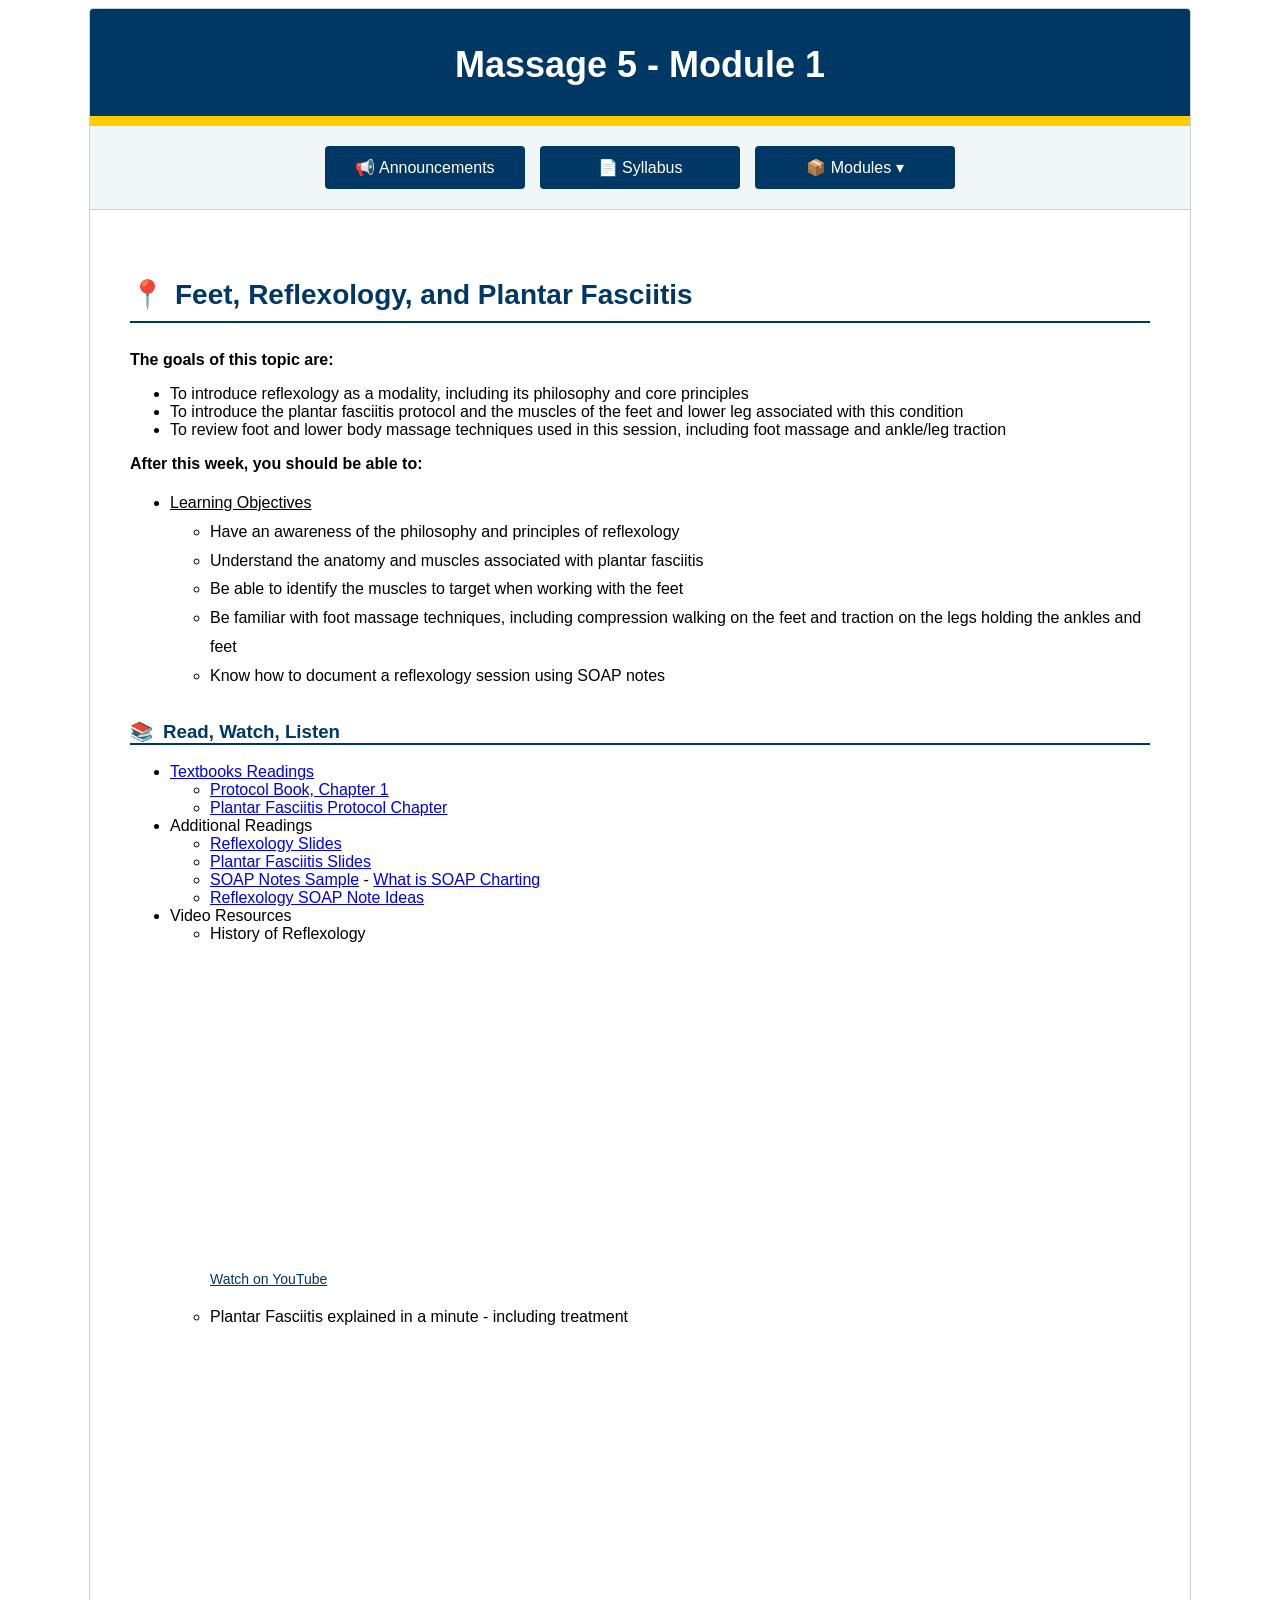
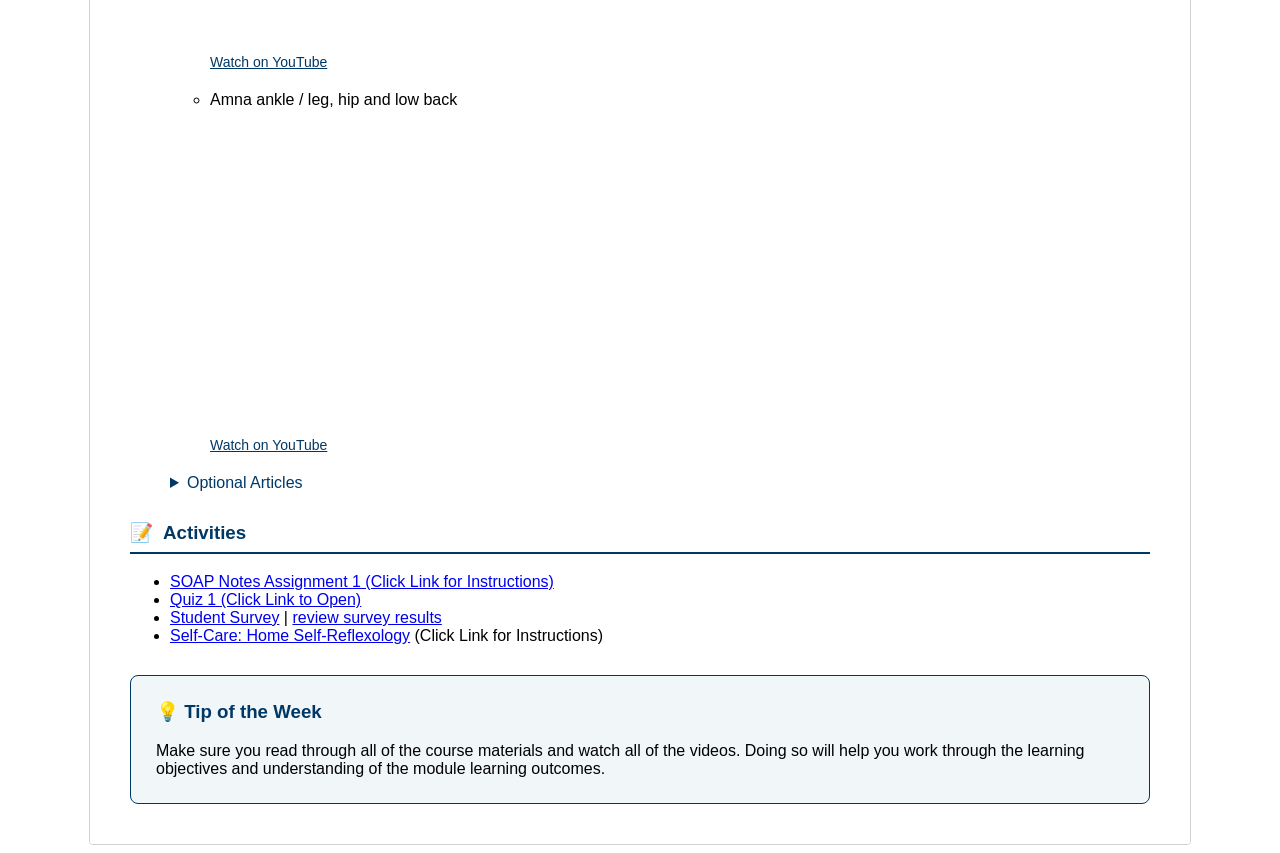
==== module-1.html @ e463ae19 "Add all files and directories" ====
<!DOCTYPE html>
<html dir="ltr" lang="en">
<head>
  <title>Module 1 - XLMT 5983B: Massage 5 (Cohn Meta 22460 22495)</title>
  <style>
    .video { margin: 8px 0 20px; }
    .video iframe { display: block; width: 100%; max-width: 560px; aspect-ratio: 16 / 9; height: auto; border: 0; margin-bottom: 4px; }
    .video a { color: #003865; font-size: 14px; }
  </style>
</head>
<body>
<div style="margin: 0px auto; max-width: 1100px; font-family: 'Helvetica Neue', Helvetica, Arial, sans-serif; border-radius: 4px; overflow: hidden; border: 1px solid #d1d1d1;">
    <div style="background-color: #003865; color: #ffffff; padding: 30px; text-align: center;">
        <h2 style="margin: 5px 0 0; font-size: 36px;"><a style="color: #ffffff; text-decoration: none;" href="index.html">Massage 5</a> - Module 1</h2>
    </div>
    <div style="background-color: #ffcd00; line-height: 10px; height: 10px; min-height: 10px; width: 100%;">&nbsp;</div>
    <div style="background-color: #f1f6f9; padding: 20px; display: flex; flex-wrap: wrap; justify-content: center; gap: 15px; border-bottom: 1px solid #d1d1d1;"><a style="background-color: #003865; color: #fff; padding: 12px 25px; text-decoration: none; border-radius: 4px; min-width: 150px; text-align: center;" href="announcements.html">📢 Announcements</a> <a style="background-color: #003865; color: #fff; padding: 12px 25px; text-decoration: none; border-radius: 4px; min-width: 150px; text-align: center;" href="syllabus.html">📄 Syllabus</a>
        <details style="position: relative; display: inline-block; min-width: 150px;">
            <summary style="background-color: #003865; color: #ffffff; padding: 12px 25px; text-decoration: none; border-radius: 4px; min-width: 150px; text-align: center; cursor: pointer; list-style: none; font-family: 'Helvetica Neue', Helvetica, Arial, sans-serif; font-size: 16px;">📦 Modules ▾</summary>
            <div style="position: absolute; top: 100%; left: 0px; width: 100%; min-width: 200px; background-color: #ffffff; border-radius: 0px 0px 4px 4px; z-index: 9999; overflow: hidden; border: 1px solid #003865;"><a style="display: block; padding: 11px 15px; color: #003865; background-color: #ffffff; text-decoration: none; border-bottom: 1px solid #dddddd; font-size: 14px;" href="module-1.html"> Module 1 </a> <a style="display: block; padding: 11px 15px; color: #003865; background-color: #ffffff; text-decoration: none; border-bottom: 1px solid #dddddd; font-size: 14px;" href="module-2.html"> Module 2 </a> <a style="display: block; padding: 11px 15px; color: #003865; background-color: #ffffff; text-decoration: none; border-bottom: 1px solid #dddddd; font-size: 14px;" href="module-coming-soon.html"> Module 3 </a> <a style="display: block; padding: 11px 15px; color: #003865; background-color: #ffffff; text-decoration: none; border-bottom: 1px solid #dddddd; font-size: 14px;" href="module-coming-soon.html"> Module 4 </a> <a style="display: block; padding: 11px 15px; color: #003865; background-color: #ffffff; text-decoration: none; border-bottom: 1px solid #dddddd; font-size: 14px;" href="module-coming-soon.html"> Module 5 </a> <a style="display: block; padding: 11px 15px; color: #003865; background-color: #ffffff; text-decoration: none; border-bottom: 1px solid #dddddd; font-size: 14px;" href="module-coming-soon.html"> Module 6 </a> <a style="display: block; padding: 11px 15px; color: #003865; background-color: #ffffff; text-decoration: none; border-bottom: 1px solid #dddddd; font-size: 14px;" href="module-coming-soon.html"> Module 7 </a> <a style="display: block; padding: 11px 15px; color: #003865; background-color: #ffffff; text-decoration: none; border-bottom: 1px solid #dddddd; font-size: 14px;" href="module-coming-soon.html"> Module 8 </a> <a style="display: block; padding: 11px 15px; color: #003865; background-color: #ffffff; text-decoration: none; border-bottom: 1px solid #dddddd; font-size: 14px;" href="module-coming-soon.html"> Module 9 </a></div>
        </details>
    </div>
    <div style="padding: 40px; background-color: #ffffff;">
        <div style="margin-bottom: 30px;">
            <h3 style="color: #003865; font-size: 28px; border-bottom: 2px solid #003865; padding-bottom: 10px;"><span style="margin-right: 10px;">📍</span>Feet, Reflexology, and Plantar Fasciitis</h3>
            <p><strong>The goals of this topic are:</strong></p>
            <ul>
                <li>To introduce reflexology as a modality, including its philosophy and core principles</li>
                <li>To introduce the plantar fasciitis protocol and the muscles of the feet and lower leg associated with this condition</li>
                <li>To review foot and lower body massage techniques used in this session, including foot massage and ankle/leg traction</li>
            </ul>
            <p><strong>After this week, you should be able to:</strong></p>
            <ul style="line-height: 1.8;">
                <li><u>Learning Objectives</u>
                    <ul>
                        <li>Have an awareness of the philosophy and principles of reflexology</li>
                        <li>Understand the anatomy and muscles associated with plantar fasciitis</li>
                        <li>Be able to identify the muscles to target when working with the feet</li>
                        <li>Be familiar with foot massage techniques, including compression walking on the feet and traction on the legs holding the ankles and feet</li>
                        <li>Know how to document a reflexology session using SOAP notes</li>
                    </ul>
                </li>
            </ul>
        </div>
        <div style="margin-bottom: 30px;">
            <h3 style="color: #003865; border-bottom: 2px solid #003865; paddting-bottom: 8px;"><span style="margin-right: 10px;">📚</span>Read, Watch, Listen</h3>
            <ul>
                <li><a href="https://drive.google.com/file/d/1oVYBXpoCT_OmIs4RPrz2_2uULISkx_CK/view" target="_blank" rel="noopener">Textbooks Readings</a>
                    <ul>
                        <li><a href="https://drive.google.com/file/d/1Olrd8-htvvYLVXMO-3wIePq0VRRhEXbv/view?usp=sharing" target="_blank" rel="noopener">Protocol Book, Chapter 1</a></li>
                        <li><a href="https://drive.google.com/file/d/1gOzgiSLHPhfqvGcKuHj2jeQzBB2J80G7/view" target="_blank" rel="noopener">Plantar Fasciitis Protocol Chapter</a></li>
                    </ul>
                </li>
                <li>Additional Readings
                    <ul>
                        <li><a href="https://docs.google.com/presentation/d/1K6J3qBBcaDIJegEzWX24tywg89CF497dOOQ-bozSq4I/" target="_blank" rel="noopener">Reflexology Slides</a></li>
                        <li><a href="https://docs.google.com/presentation/d/1bDmVBpWY1PaCZG14qeox4q6GAruWa2jo/view" target="_blank" rel="noopener">Plantar Fasciitis Slides</a></li>
                        <li><a href="https://docs.google.com/document/d/1iNLmfarnZaZ0h7MDNPjyrP55sJbFncJp2KsA3TmGQyg/" target="_blank" rel="noopener">SOAP Notes Sample</a>&nbsp;- <a href="https://drive.google.com/file/d/1SWbEAAcj_PMYaRmLlQWSqSEpwbH42lI_/view" target="_blank" rel="noopener">What is SOAP Charting</a></li>
                        <li><a href="https://docs.google.com/document/d/1vD0thtPxTVzSc01BO08uvAmiKMFDS1dBHr91wnIxoyw/" target="_blank" rel="noopener">Reflexology SOAP Note Ideas</a></li>
                    </ul>
                </li>
                <li>Video Resources
                    <ul>
                        <li>History of Reflexology
                            <div class="video"><iframe title="History of Reflexology" src="https://www.youtube.com/embed/pDk2FafO2e8?si=Bqj5AvcRX7AyGJFG" loading="lazy" referrerpolicy="strict-origin-when-cross-origin" allowfullscreen="allowfullscreen" allow="accelerometer; autoplay; clipboard-write; encrypted-media; gyroscope; picture-in-picture; web-share"></iframe><a href="https://www.youtube.com/watch?v=pDk2FafO2e8" target="_blank" rel="noopener">Watch on YouTube</a></div>
                        </li>
                        <li>Plantar Fasciitis explained in a minute - including treatment
                            <div class="video"><iframe title="Plantar Fasciitis explained in a minute" src="https://www.youtube.com/embed/IFM9gdRNN3A?si=1KREuy2XZ0J78jjq" loading="lazy" referrerpolicy="strict-origin-when-cross-origin" allowfullscreen="allowfullscreen" allow="accelerometer; autoplay; clipboard-write; encrypted-media; gyroscope; picture-in-picture; web-share"></iframe><a href="https://www.youtube.com/watch?v=IFM9gdRNN3A" target="_blank" rel="noopener">Watch on YouTube</a></div>
                        </li>
                        <li>Amna ankle / leg, hip and low back
                            <div class="video"><iframe title="Amna ankle / leg, hip and low back" src="https://www.youtube.com/embed/5JweQX7y8ts?si=Ofki0JQa3s3dm2Za" loading="lazy" referrerpolicy="strict-origin-when-cross-origin" allowfullscreen="allowfullscreen" allow="accelerometer; autoplay; clipboard-write; encrypted-media; gyroscope; picture-in-picture; web-share"></iframe><a href="https://www.youtube.com/watch?v=5JweQX7y8ts" target="_blank" rel="noopener">Watch on YouTube</a></div>
                        </li>
                    </ul>
                    <details>
                        <summary style="cursor: pointer; color: #003865;">Optional Articles</summary>
                        <ul>
                            <li><a href="https://pmc.ncbi.nlm.nih.gov/articles/PMC4624523/" target="_blank" rel="noopener">Revisiting Reflexology</a></li>
                            <li><a href="https://drive.google.com/file/d/1Mq9OTrbEzJ5Lslxwgfxb965_F5XyZaIY/view" target="_blank" rel="noopener">Association of Reflexologists</a></li>
                            <li><a href="https://drive.google.com/file/d/1bIBxIixEvwh8WTrirhykKsm4ydIjxlOu/view" target="_blank" rel="noopener">Body and Sole (massage &amp; bodywork november/december 2018)</a></li>
                            <li><a href="https://drive.google.com/file/d/1NSQa4-VrBVTPaVQxIV-qGcPpY38Bletb/view" target="_blank" rel="noopener">Principles of Reflexology</a></li>
                        </ul>
                    </details>
                </li>
            </ul>
        </div>
        <div style="margin-bottom: 30px;">
            <h3 style="color: #003865; border-bottom: 2px solid #003865; padding-bottom: 8px;"><span style="margin-right: 10px;">📝</span>Activities</h3>
            <ul>
                <li><a title="Reflexology SOAP Notes" href="https://canvas.lanecc.edu/courses/4670/assignments/144654" target="_blank" rel="noopener"><u>SOAP Notes</u> Assignment 1 (Click Link for Instructions)</a></li>
                <li><a title="Plantar Fasciitis and Reflexology Quiz" href="https://canvas.lanecc.edu/courses/4670/assignments/144651" target="_blank" rel="noopener"><u>Quiz 1 (Click Link to Open)</u></a></li>
                <li><a href="https://forms.gle/dBaFnCpUKSxXQM6q6" target="_blank" rel="noopener">Student Survey</a> | <a href="https://docs.google.com/spreadsheets/d/1VgXup19ltZ_STvypBc4k0bv2IA5ONtnapjzHhOUXAYg/" target="_blank" rel="noopener">review survey results</a></li>
                <li><a title="Reflexology Self Care" href="https://canvas.lanecc.edu/courses/4670/assignments/144653" target="_blank" rel="noopener"><u>Self-Care: Home Self-Reflexology</u></a> (Click Link for Instructions)</li>
            </ul>
        </div>
        <div style="background-color: #f1f6f9; padding: 25px; border-radius: 8px; border: 1px solid #003865;">
            <h3 style="margin-top: 0; color: #003865;">💡 Tip of the Week</h3>
            <p style="margin-bottom: 0;">Make sure you read through all of the course materials and watch all of the videos. Doing so will help you work through the learning objectives and understanding of the module learning outcomes.</p>
        </div>
    </div>
</div>
</body>
</html>
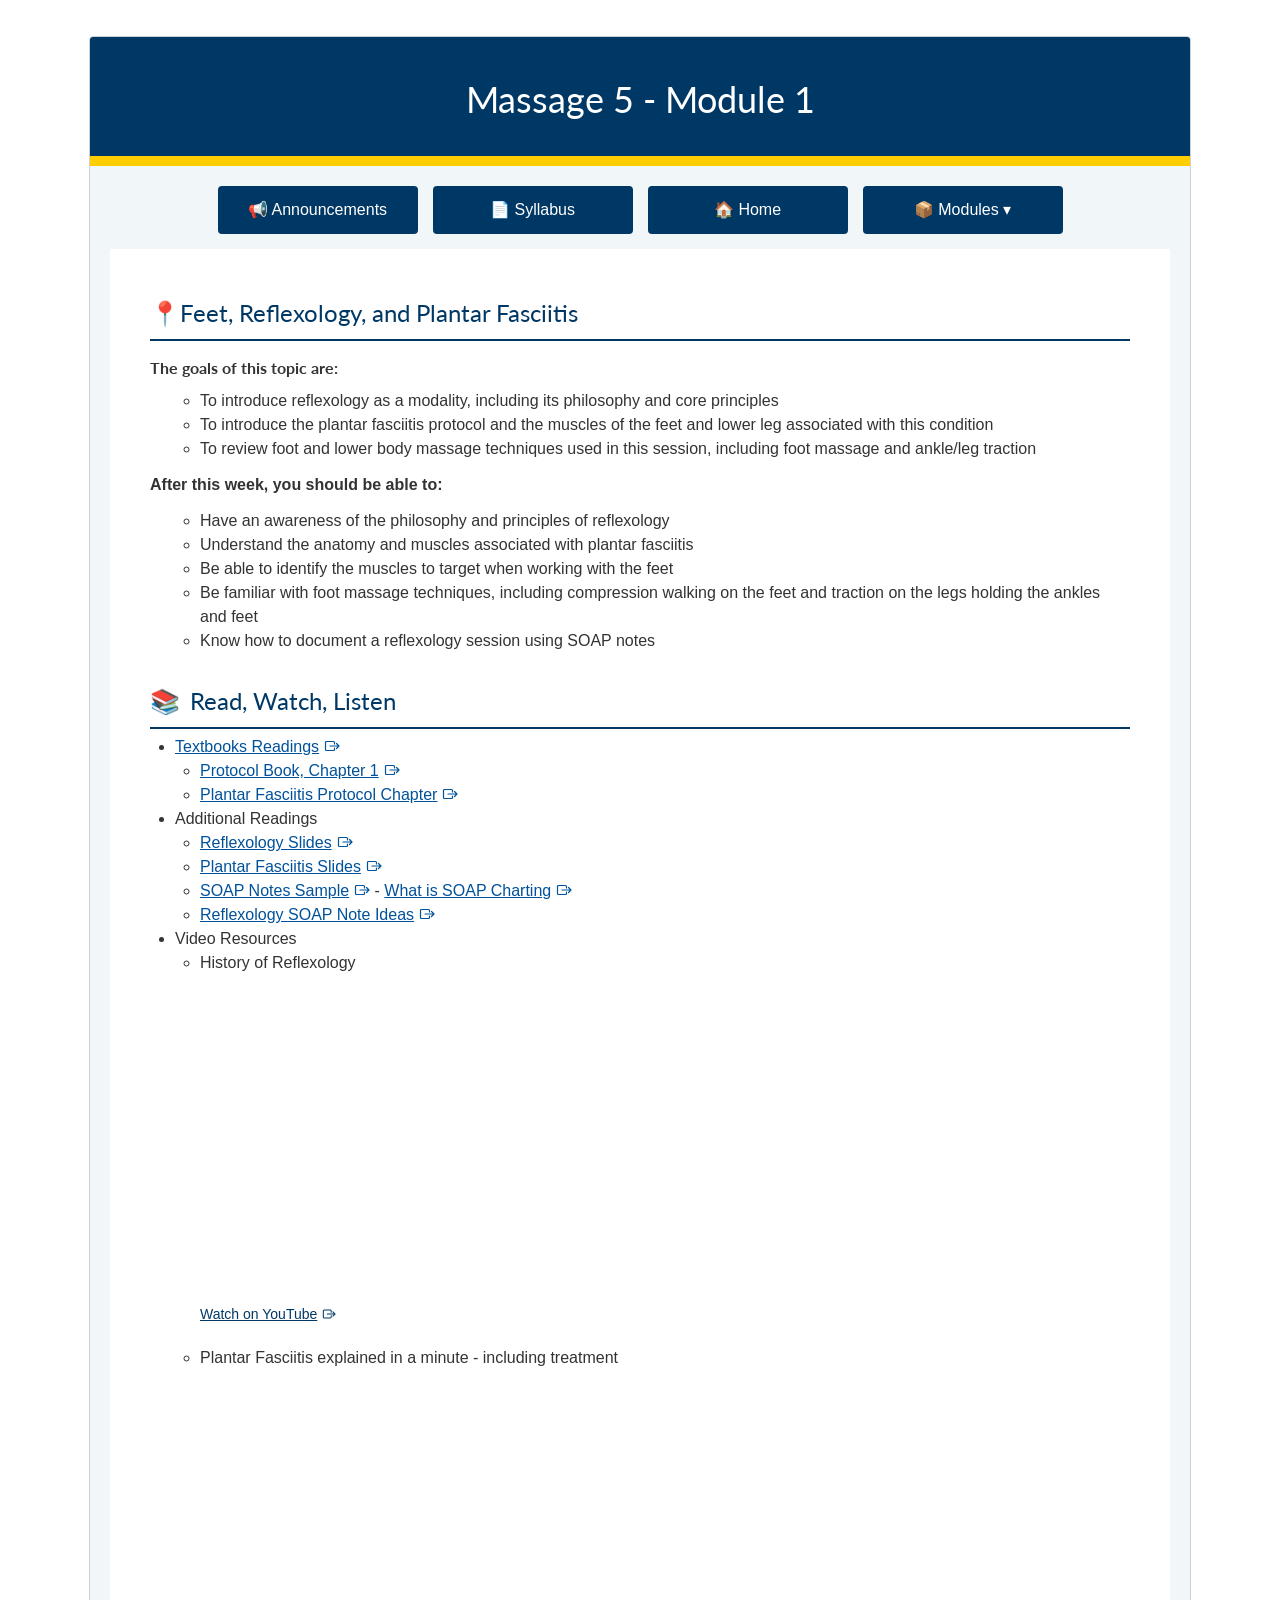
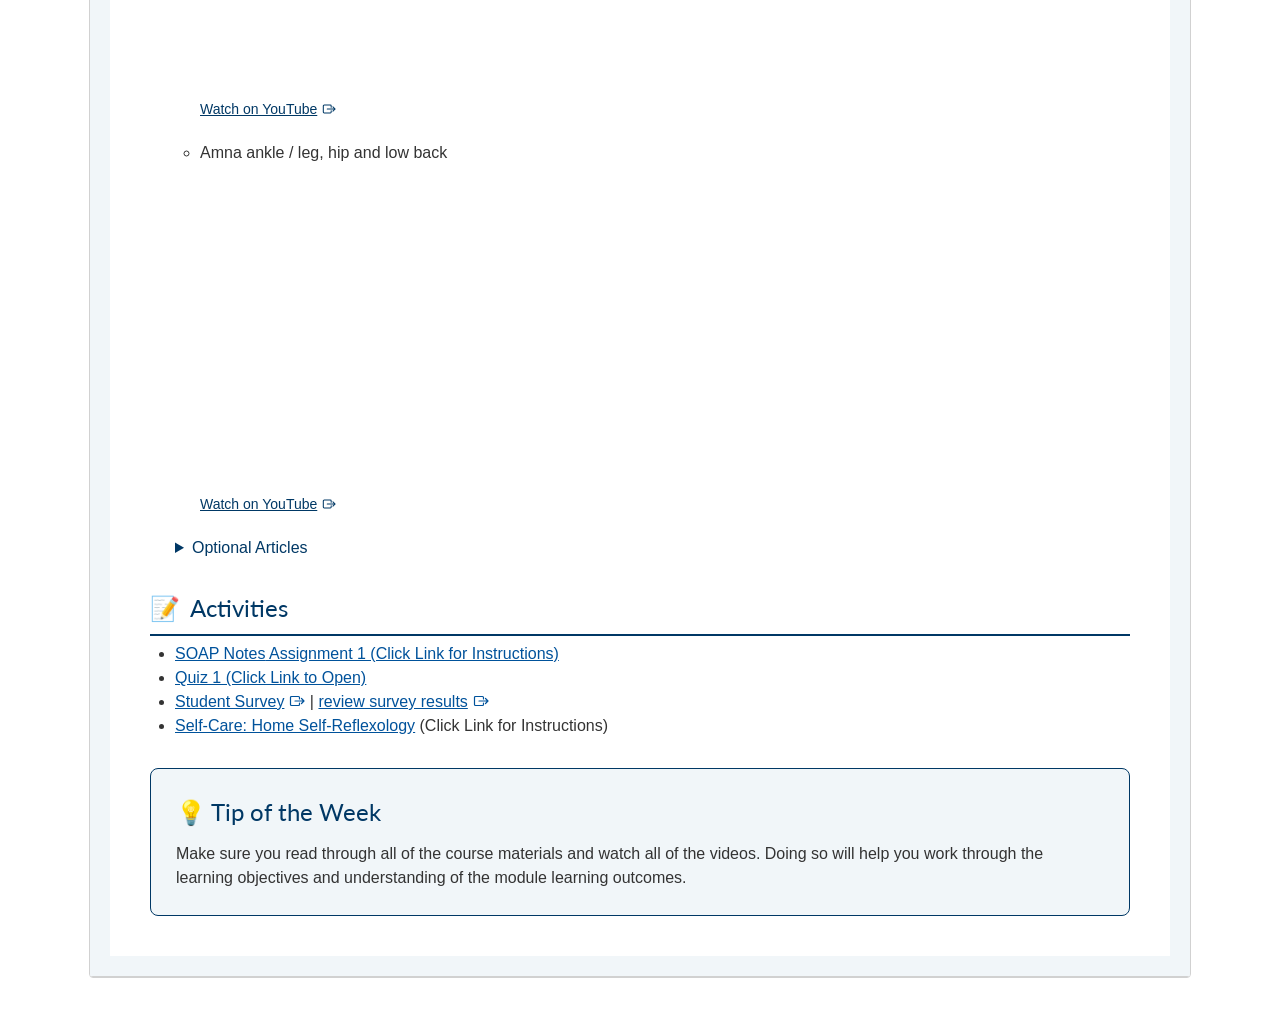
==== commit d07a001e: "Match Canvas styling, update module 3, use LF line endings" ====
--- a/module-1.html
+++ b/module-1.html
@@ -2,6 +2,10 @@
 <!DOCTYPE html>
 <html dir="ltr" lang="en">
 <head>
+  <meta charset="utf-8">
+  <meta name="viewport" content="width=device-width, initial-scale=1">
+  <link rel="stylesheet" href="https://fonts.googleapis.com/css2?family=Lato:ital,wght@0,300;0,400;0,700;1,400;1,700&display=swap">
+  <link rel="stylesheet" href="css/canvas.css">
   <title>Module 1 - XLMT 5983B: Massage 5 (Cohn Meta 22460 22495)</title>
   <style>
     .video { margin: 8px 0 20px; }
@@ -15,24 +19,27 @@
         <h2 style="margin: 5px 0 0; font-size: 36px;"><a style="color: #ffffff; text-decoration: none;" href="index.html">Massage 5</a> - Module 1</h2>
     </div>
     <div style="background-color: #ffcd00; line-height: 10px; height: 10px; min-height: 10px; width: 100%;">&nbsp;</div>
-    <div style="background-color: #f1f6f9; padding: 20px; display: flex; flex-wrap: wrap; justify-content: center; gap: 15px; border-bottom: 1px solid #d1d1d1;"><a style="background-color: #003865; color: #fff; padding: 12px 25px; text-decoration: none; border-radius: 4px; min-width: 150px; text-align: center;" href="announcements.html">📢 Announcements</a> <a style="background-color: #003865; color: #fff; padding: 12px 25px; text-decoration: none; border-radius: 4px; min-width: 150px; text-align: center;" href="syllabus.html">📄 Syllabus</a>
+    <div style="background-color: #f1f6f9; padding: 20px 20px 15px; display: flex; flex-wrap: wrap; justify-content: center; gap: 15px;"><a style="background-color: #003865; color: #fff; padding: 12px 25px; text-decoration: none; border-radius: 4px; min-width: 150px; text-align: center;" href="announcements.html">📢 Announcements</a> <a style="background-color: #003865; color: #fff; padding: 12px 25px; text-decoration: none; border-radius: 4px; min-width: 150px; text-align: center;" href="syllabus.html">📄 Syllabus</a> <a style="background-color: #003865; color: #fff; padding: 12px 25px; text-decoration: none; border-radius: 4px; min-width: 150px; text-align: center;" href="index.html">🏠 Home</a>
         <details style="position: relative; display: inline-block; min-width: 150px;">
             <summary style="background-color: #003865; color: #ffffff; padding: 12px 25px; text-decoration: none; border-radius: 4px; min-width: 150px; text-align: center; cursor: pointer; list-style: none; font-family: 'Helvetica Neue', Helvetica, Arial, sans-serif; font-size: 16px;">📦 Modules ▾</summary>
-            <div style="position: absolute; top: 100%; left: 0px; width: 100%; min-width: 200px; background-color: #ffffff; border-radius: 0px 0px 4px 4px; z-index: 9999; overflow: hidden; border: 1px solid #003865;"><a style="display: block; padding: 11px 15px; color: #003865; background-color: #ffffff; text-decoration: none; border-bottom: 1px solid #dddddd; font-size: 14px;" href="module-1.html"> Module 1 </a> <a style="display: block; padding: 11px 15px; color: #003865; background-color: #ffffff; text-decoration: none; border-bottom: 1px solid #dddddd; font-size: 14px;" href="module-2.html"> Module 2 </a> <a style="display: block; padding: 11px 15px; color: #003865; background-color: #ffffff; text-decoration: none; border-bottom: 1px solid #dddddd; font-size: 14px;" href="module-coming-soon.html"> Module 3 </a> <a style="display: block; padding: 11px 15px; color: #003865; background-color: #ffffff; text-decoration: none; border-bottom: 1px solid #dddddd; font-size: 14px;" href="module-coming-soon.html"> Module 4 </a> <a style="display: block; padding: 11px 15px; color: #003865; background-color: #ffffff; text-decoration: none; border-bottom: 1px solid #dddddd; font-size: 14px;" href="module-coming-soon.html"> Module 5 </a> <a style="display: block; padding: 11px 15px; color: #003865; background-color: #ffffff; text-decoration: none; border-bottom: 1px solid #dddddd; font-size: 14px;" href="module-coming-soon.html"> Module 6 </a> <a style="display: block; padding: 11px 15px; color: #003865; background-color: #ffffff; text-decoration: none; border-bottom: 1px solid #dddddd; font-size: 14px;" href="module-coming-soon.html"> Module 7 </a> <a style="display: block; padding: 11px 15px; color: #003865; background-color: #ffffff; text-decoration: none; border-bottom: 1px solid #dddddd; font-size: 14px;" href="module-coming-soon.html"> Module 8 </a> <a style="display: block; padding: 11px 15px; color: #003865; background-color: #ffffff; text-decoration: none; border-bottom: 1px solid #dddddd; font-size: 14px;" href="module-coming-soon.html"> Module 9 </a></div>
+            <div style="position: absolute; top: 100%; left: 0px; width: 100%; min-width: 200px; background-color: #ffffff; border-radius: 0px 0px 4px 4px; z-index: 9999; overflow: hidden; border: 1px solid #003865;"><a style="display: block; padding: 11px 15px; color: #003865; background-color: #ffffff; text-decoration: none; border-bottom: 1px solid #dddddd; font-size: 14px;" href="module-1.html"> Module 1 </a> <a style="display: block; padding: 11px 15px; color: #003865; background-color: #ffffff; text-decoration: none; border-bottom: 1px solid #dddddd; font-size: 14px;" href="module-2.html"> Module 2 </a> <a style="display: block; padding: 11px 15px; color: #003865; background-color: #ffffff; text-decoration: none; border-bottom: 1px solid #dddddd; font-size: 14px;" href="module-3.html"> Module 3 </a> <a style="display: block; padding: 11px 15px; color: #003865; background-color: #ffffff; text-decoration: none; border-bottom: 1px solid #dddddd; font-size: 14px;" href="module-coming-soon.html"> Module 4 </a> <a style="display: block; padding: 11px 15px; color: #003865; background-color: #ffffff; text-decoration: none; border-bottom: 1px solid #dddddd; font-size: 14px;" href="module-coming-soon.html"> Module 5 </a> <a style="display: block; padding: 11px 15px; color: #003865; background-color: #ffffff; text-decoration: none; border-bottom: 1px solid #dddddd; font-size: 14px;" href="module-coming-soon.html"> Module 6 </a> <a style="display: block; padding: 11px 15px; color: #003865; background-color: #ffffff; text-decoration: none; border-bottom: 1px solid #dddddd; font-size: 14px;" href="module-coming-soon.html"> Module 7 </a> <a style="display: block; padding: 11px 15px; color: #003865; background-color: #ffffff; text-decoration: none; border-bottom: 1px solid #dddddd; font-size: 14px;" href="module-coming-soon.html"> Module 8 </a> <a style="display: block; padding: 11px 15px; color: #003865; background-color: #ffffff; text-decoration: none; border-bottom: 1px solid #dddddd; font-size: 14px;" href="module-coming-soon.html"> Module 9 </a></div>
         </details>
     </div>
-    <div style="padding: 40px; background-color: #ffffff;">
+    <div style="background-color: #f1f6f9; padding: 0 20px 20px; border-bottom: 1px solid #d1d1d1;">
+    <div style="padding: 40px; background-color: #ffffff; width: fit-content; max-width: 100%; margin: 0 auto; box-sizing: border-box;">
         <div style="margin-bottom: 30px;">
-            <h3 style="color: #003865; font-size: 28px; border-bottom: 2px solid #003865; padding-bottom: 10px;"><span style="margin-right: 10px;">📍</span>Feet, Reflexology, and Plantar Fasciitis</h3>
-            <p><strong>The goals of this topic are:</strong></p>
+            <h3 style="color: #003865; border-bottom: 2px solid #003865; padding-bottom: 8px;"><span style="margin-right: 10px;">📍Feet, Reflexology, and Plantar Fasciitis</span></h3>
+            <h3><strong style="font-size: 16px;">The goals of this topic are:</strong></h3>
             <ul>
-                <li>To introduce reflexology as a modality, including its philosophy and core principles</li>
-                <li>To introduce the plantar fasciitis protocol and the muscles of the feet and lower leg associated with this condition</li>
-                <li>To review foot and lower body massage techniques used in this session, including foot massage and ankle/leg traction</li>
+                <ul>
+                    <li>To introduce reflexology as a modality, including its philosophy and core principles</li>
+                    <li>To introduce the plantar fasciitis protocol and the muscles of the feet and lower leg associated with this condition</li>
+                    <li>To review foot and lower body massage techniques used in this session, including foot massage and ankle/leg traction</li>
+                </ul>
             </ul>
             <p><strong>After this week, you should be able to:</strong></p>
-            <ul style="line-height: 1.8;">
-                <li><u>Learning Objectives</u>
+            <ul>
+                <li style="list-style-type: none;">
                     <ul>
                         <li>Have an awareness of the philosophy and principles of reflexology</li>
                         <li>Understand the anatomy and muscles associated with plantar fasciitis</li>
@@ -44,7 +51,7 @@
             </ul>
         </div>
         <div style="margin-bottom: 30px;">
-            <h3 style="color: #003865; border-bottom: 2px solid #003865; paddting-bottom: 8px;"><span style="margin-right: 10px;">📚</span>Read, Watch, Listen</h3>
+            <h3 style="color: #003865; border-bottom: 2px solid #003865; padding-bottom: 8px;"><span style="margin-right: 10px;">📚</span>Read, Watch, Listen</h3>
             <ul>
                 <li><a href="https://drive.google.com/file/d/1oVYBXpoCT_OmIs4RPrz2_2uULISkx_CK/view" target="_blank" rel="noopener">Textbooks Readings</a>
                     <ul>
@@ -98,6 +105,7 @@
             <p style="margin-bottom: 0;">Make sure you read through all of the course materials and watch all of the videos. Doing so will help you work through the learning objectives and understanding of the module learning outcomes.</p>
         </div>
     </div>
+    </div>
 </div>
 </body>
 </html>
--- a/css/canvas.css
+++ b/css/canvas.css
@@ -0,0 +1,86 @@
+/* Base styles copied from Canvas (common.css + LCC theme variables) so pages
+   render the same here as they do inside a Canvas page. Page-specific inline
+   styles still take priority over these. */
+
+html {
+  font-size: 100%;
+  -webkit-text-size-adjust: 100%;
+  font-family: "Lato Extended", "Lato", "Helvetica Neue", Helvetica, Arial, sans-serif;
+}
+
+body {
+  margin: 0;
+  min-height: 100vh;
+  background: #ffffff;
+  font-size: 1rem;
+  font-weight: normal;
+  line-height: 1.5;
+  color: #333333;
+  -webkit-font-smoothing: antialiased;
+  -moz-osx-font-smoothing: grayscale;
+  /* Canvas's padding around page content */
+  padding: 36px 48px 48px;
+}
+
+@media (max-width: 767px) {
+  body { padding: 16px; }
+}
+
+p { margin: 12px 0; }
+strong, b { font-weight: bold; }
+em { font-style: italic; }
+
+h1, h2, h3, h4, h5, h6 {
+  margin: 6px 0;
+  font-family: "Lato Extended", "Lato", "Helvetica Neue", Helvetica, Arial, sans-serif;
+  font-weight: normal;
+  line-height: 1.5;
+  text-rendering: optimizeLegibility;
+}
+h1, h2 { font-size: 1.8em; }
+h3 { font-size: 1.5em; }
+h4 { font-size: 18px; }
+h5 { font-size: 16px; }
+h6 { font-size: 12px; }
+
+a { color: #00529b; text-decoration: underline; }
+a:hover, a:focus { color: #003f77; }
+a:focus { outline: 2px solid #00529b; outline-offset: 1px; }
+
+/* Link icons. Canvas adds these with JavaScript: a box-with-arrow after links
+   that leave Canvas, and a download arrow after course files. Links into the
+   Canvas course itself get no icon, same as inside Canvas. */
+a[href^="http"]:not([href*="canvas.lanecc.edu"]):not(:has(img))::after,
+a.file-link::after {
+  content: "";
+  display: inline-block;
+  width: 1em;
+  height: 1em;
+  margin-inline-start: 5px;
+  vertical-align: -0.15em;
+  background-color: currentColor;
+  -webkit-mask: var(--link-icon) center / contain no-repeat;
+  mask: var(--link-icon) center / contain no-repeat;
+}
+a[href^="http"] {
+  --link-icon: url("data:image/svg+xml,%3Csvg xmlns='http://www.w3.org/2000/svg' viewBox='0 0 16 16' fill='none' stroke='black' stroke-width='1.2' stroke-linecap='round' stroke-linejoin='round'%3E%3Cpath d='M10.5 6V4.5a1 1 0 0 0-1-1h-7a1 1 0 0 0-1 1v7a1 1 0 0 0 1 1h7a1 1 0 0 0 1-1V10'/%3E%3Cpath d='M6 8h9M12.5 5.5 15 8l-2.5 2.5'/%3E%3C/svg%3E");
+}
+a.file-link {
+  --link-icon: url("data:image/svg+xml,%3Csvg xmlns='http://www.w3.org/2000/svg' viewBox='0 0 16 16' fill='none' stroke='black' stroke-width='1.2' stroke-linecap='round' stroke-linejoin='round'%3E%3Cpath d='M8 1.5v9M4.5 7 8 10.5 11.5 7M2 14.5h12'/%3E%3C/svg%3E");
+}
+
+/* Embedded videos keep their 16:9 shape when scaled down on phones */
+iframe[src*="youtube.com"] { height: auto; aspect-ratio: 16 / 9; }
+iframe[src*="youtube.com"][style*="height"] { aspect-ratio: auto; }
+
+ul, ol { padding: 0; margin: 0 0 6px 25px; }
+ul ul, ul ol, ol ol, ol ul { margin-bottom: 0; }
+
+hr { margin: 20px 0; border: 0; border-top: 1px solid #e8eaec; }
+blockquote { padding: 0 0 0 15px; margin: 0 0 20px; border-left: 5px solid #e8eaec; }
+
+img { max-width: 100%; height: auto; vertical-align: middle; border: 0; }
+iframe, video { border: 0; padding: 0; margin: 0; max-width: 100%; }
+
+table { border-collapse: collapse; }
+table:not([cellpadding]) td { padding: 2px; }
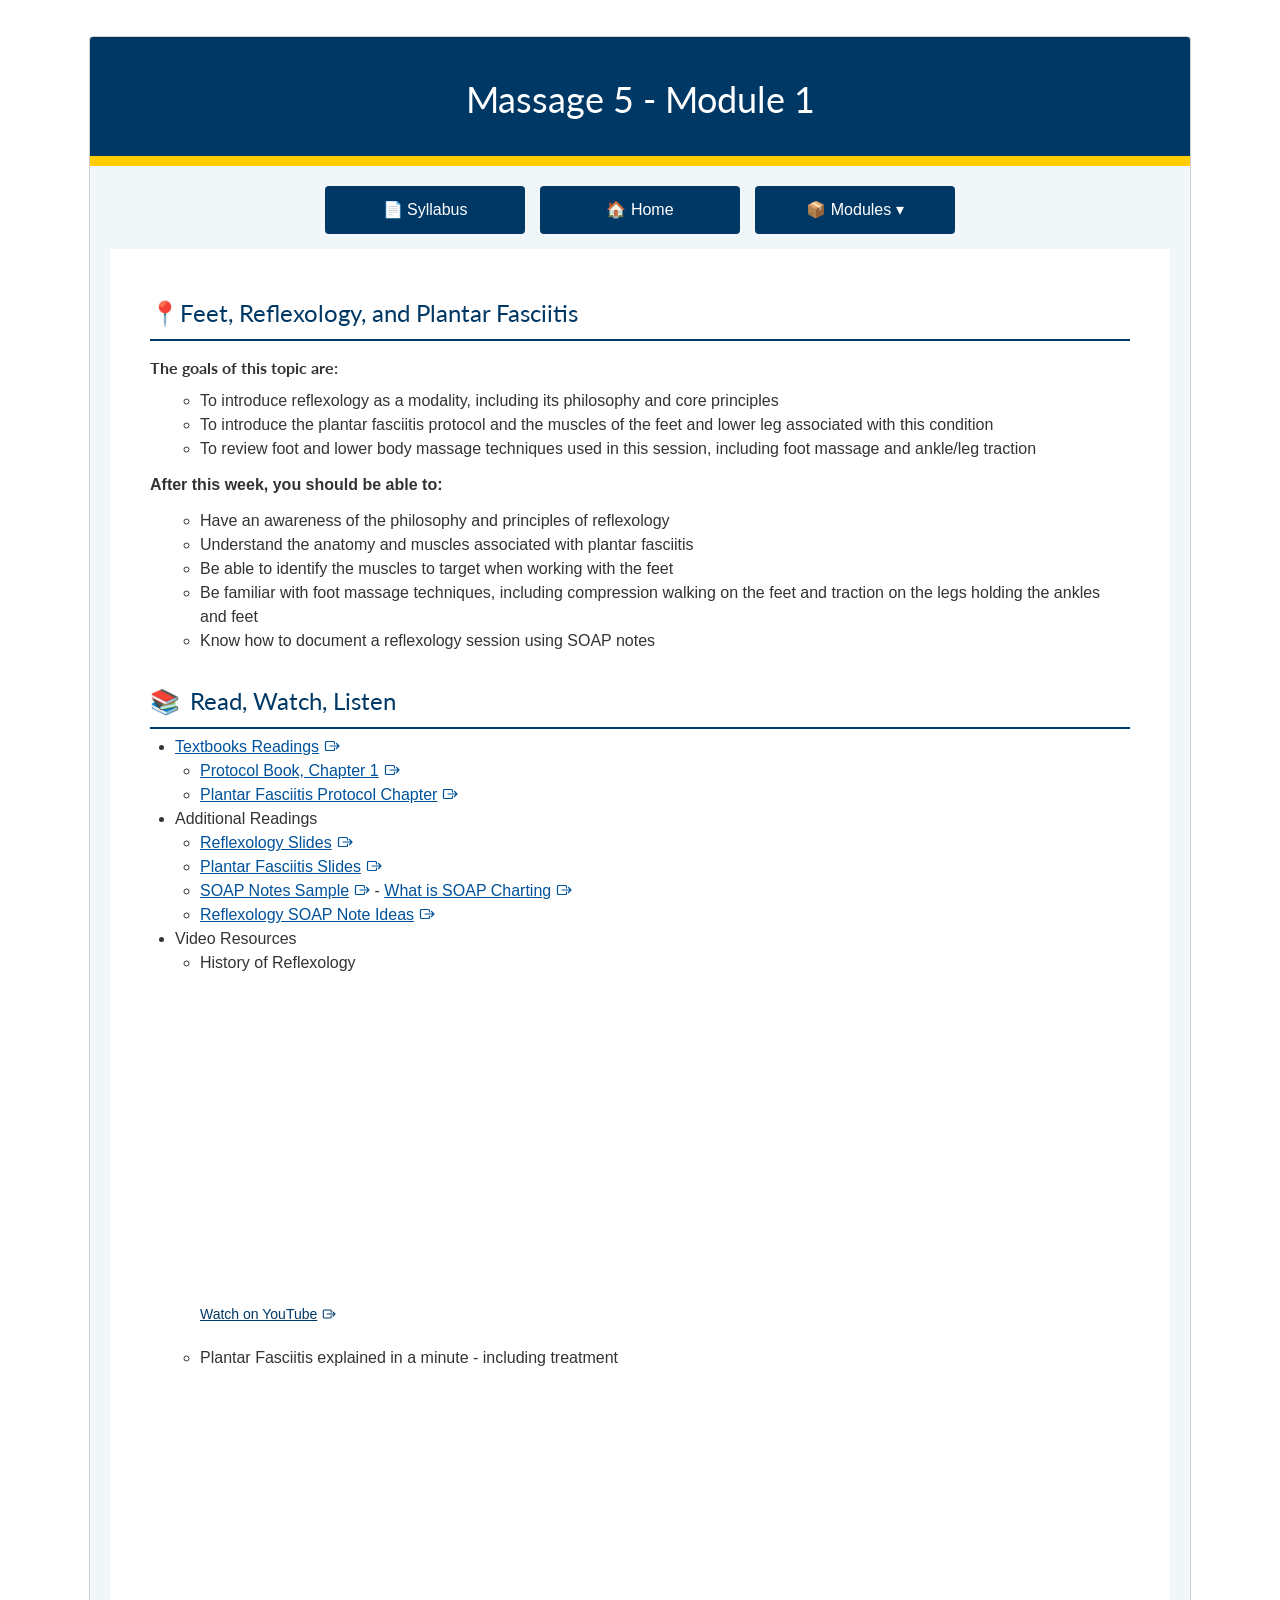
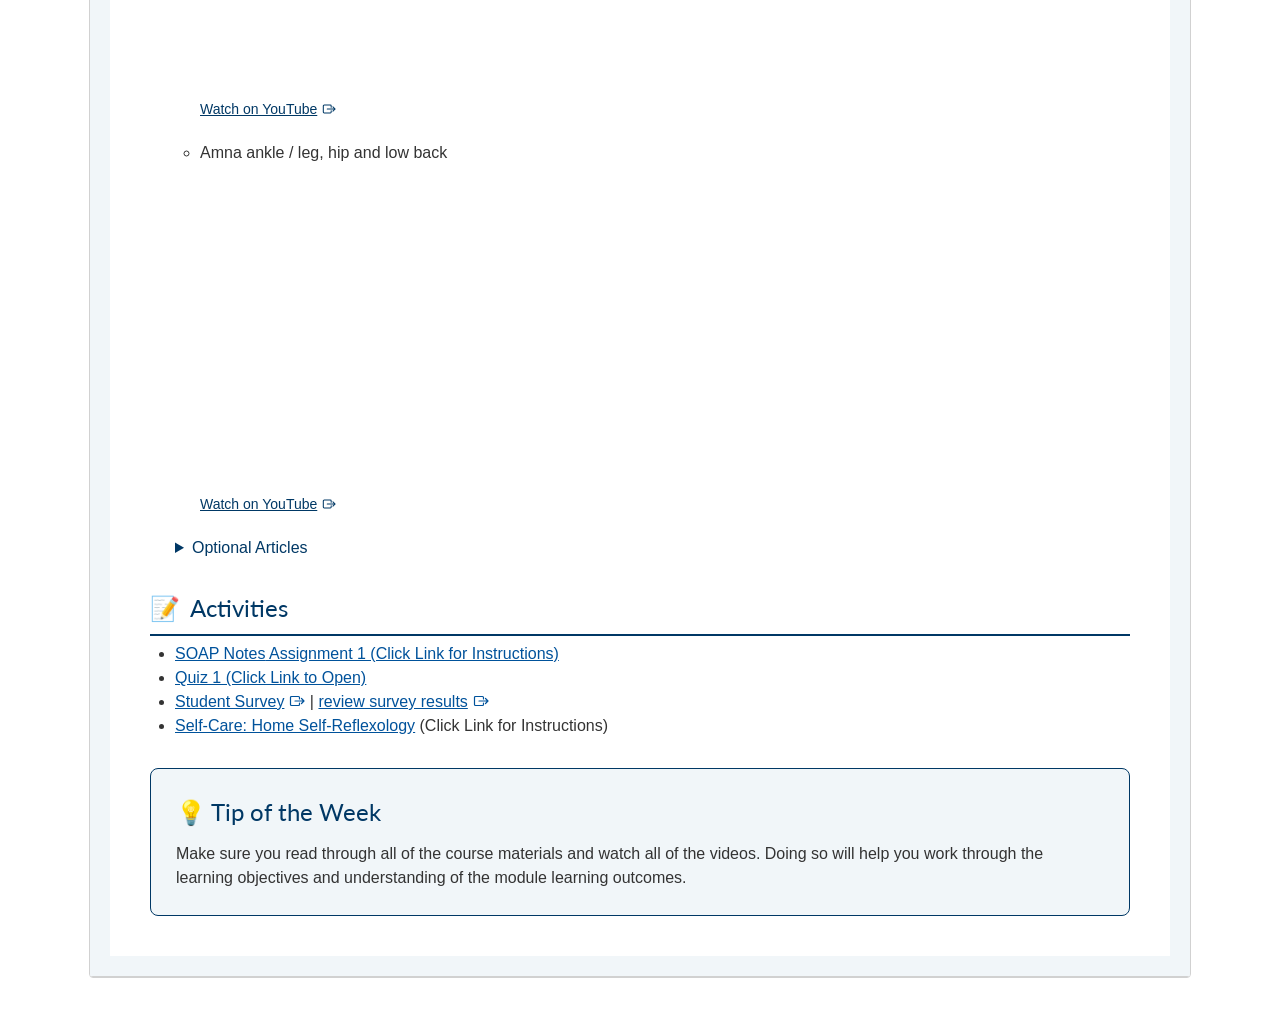
==== commit 1a30ab50: "Remove Announcements button" ====
--- a/module-1.html
+++ b/module-1.html
@@ -19,7 +19,7 @@
         <h2 style="margin: 5px 0 0; font-size: 36px;"><a style="color: #ffffff; text-decoration: none;" href="index.html">Massage 5</a> - Module 1</h2>
     </div>
     <div style="background-color: #ffcd00; line-height: 10px; height: 10px; min-height: 10px; width: 100%;">&nbsp;</div>
-    <div style="background-color: #f1f6f9; padding: 20px 20px 15px; display: flex; flex-wrap: wrap; justify-content: center; gap: 15px;"><a style="background-color: #003865; color: #fff; padding: 12px 25px; text-decoration: none; border-radius: 4px; min-width: 150px; text-align: center;" href="announcements.html">📢 Announcements</a> <a style="background-color: #003865; color: #fff; padding: 12px 25px; text-decoration: none; border-radius: 4px; min-width: 150px; text-align: center;" href="syllabus.html">📄 Syllabus</a> <a style="background-color: #003865; color: #fff; padding: 12px 25px; text-decoration: none; border-radius: 4px; min-width: 150px; text-align: center;" href="index.html">🏠 Home</a>
+    <div style="background-color: #f1f6f9; padding: 20px 20px 15px; display: flex; flex-wrap: wrap; justify-content: center; gap: 15px;"><a style="background-color: #003865; color: #fff; padding: 12px 25px; text-decoration: none; border-radius: 4px; min-width: 150px; text-align: center;" href="syllabus.html">📄 Syllabus</a> <a style="background-color: #003865; color: #fff; padding: 12px 25px; text-decoration: none; border-radius: 4px; min-width: 150px; text-align: center;" href="index.html">🏠 Home</a>
         <details style="position: relative; display: inline-block; min-width: 150px;">
             <summary style="background-color: #003865; color: #ffffff; padding: 12px 25px; text-decoration: none; border-radius: 4px; min-width: 150px; text-align: center; cursor: pointer; list-style: none; font-family: 'Helvetica Neue', Helvetica, Arial, sans-serif; font-size: 16px;">📦 Modules ▾</summary>
             <div style="position: absolute; top: 100%; left: 0px; width: 100%; min-width: 200px; background-color: #ffffff; border-radius: 0px 0px 4px 4px; z-index: 9999; overflow: hidden; border: 1px solid #003865;"><a style="display: block; padding: 11px 15px; color: #003865; background-color: #ffffff; text-decoration: none; border-bottom: 1px solid #dddddd; font-size: 14px;" href="module-1.html"> Module 1 </a> <a style="display: block; padding: 11px 15px; color: #003865; background-color: #ffffff; text-decoration: none; border-bottom: 1px solid #dddddd; font-size: 14px;" href="module-2.html"> Module 2 </a> <a style="display: block; padding: 11px 15px; color: #003865; background-color: #ffffff; text-decoration: none; border-bottom: 1px solid #dddddd; font-size: 14px;" href="module-3.html"> Module 3 </a> <a style="display: block; padding: 11px 15px; color: #003865; background-color: #ffffff; text-decoration: none; border-bottom: 1px solid #dddddd; font-size: 14px;" href="module-coming-soon.html"> Module 4 </a> <a style="display: block; padding: 11px 15px; color: #003865; background-color: #ffffff; text-decoration: none; border-bottom: 1px solid #dddddd; font-size: 14px;" href="module-coming-soon.html"> Module 5 </a> <a style="display: block; padding: 11px 15px; color: #003865; background-color: #ffffff; text-decoration: none; border-bottom: 1px solid #dddddd; font-size: 14px;" href="module-coming-soon.html"> Module 6 </a> <a style="display: block; padding: 11px 15px; color: #003865; background-color: #ffffff; text-decoration: none; border-bottom: 1px solid #dddddd; font-size: 14px;" href="module-coming-soon.html"> Module 7 </a> <a style="display: block; padding: 11px 15px; color: #003865; background-color: #ffffff; text-decoration: none; border-bottom: 1px solid #dddddd; font-size: 14px;" href="module-coming-soon.html"> Module 8 </a> <a style="display: block; padding: 11px 15px; color: #003865; background-color: #ffffff; text-decoration: none; border-bottom: 1px solid #dddddd; font-size: 14px;" href="module-coming-soon.html"> Module 9 </a></div>
